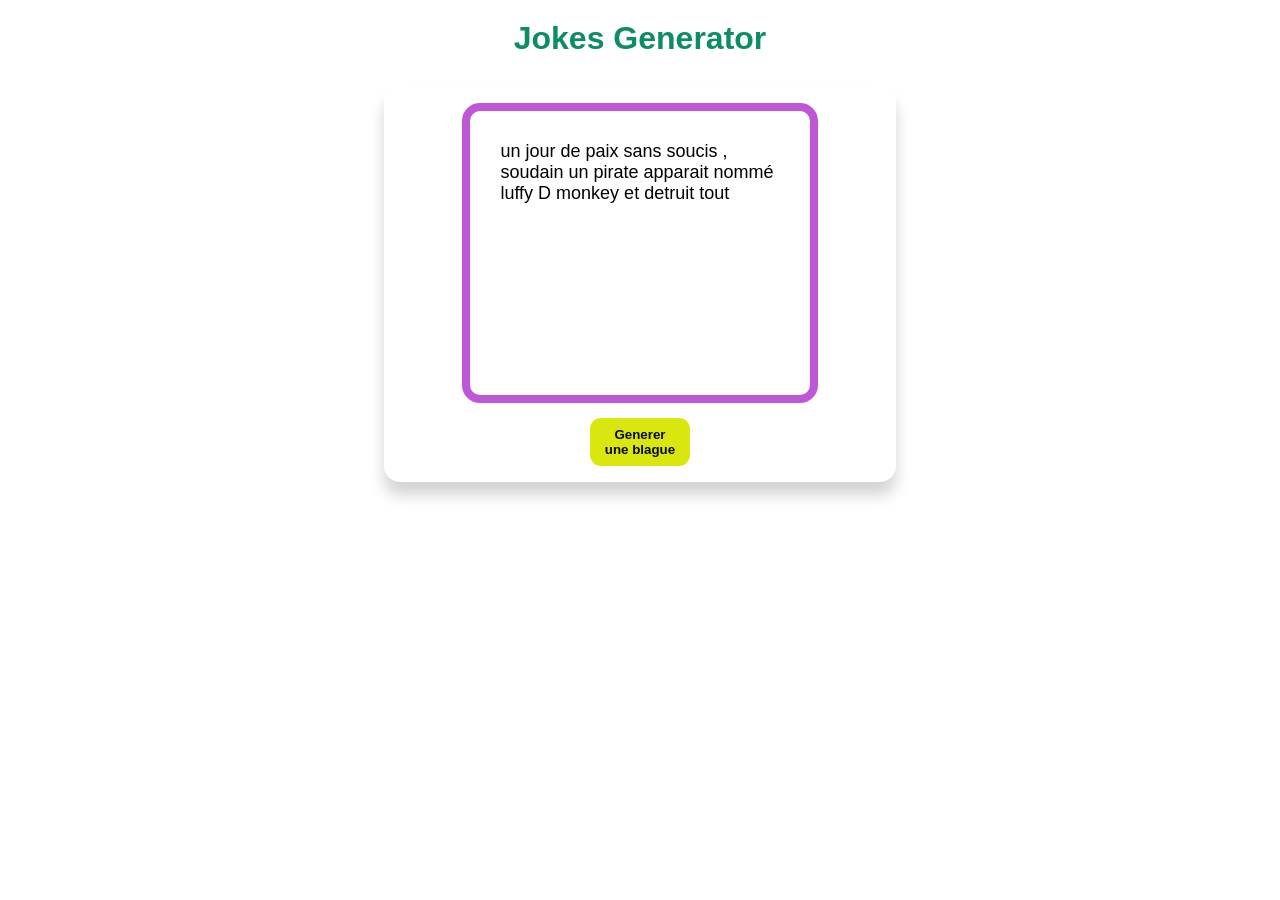
==== joke.html @ 01a2e1de "template du joke app API" ====
<!DOCTYPE html>
<html lang="en">
<head>
    <meta charset="UTF-8">
    <meta name="viewport" content="width=device-width, initial-scale=1.0">
    <title>Jokes generator</title>
    <link rel="stylesheet" href="joke.css">
</head>
<body>
    <h1>Jokes Generator</h1>
    <div id="jokesection">
        <div id="jokescreen">un jour de paix sans soucis , soudain un pirate apparait nommé luffy D monkey et detruit tout </div>
        <button>Generer une blague</button>
    </div>
    <script src="joke.js"></script>
</body>
</html>
---- joke.css ----
*{
    padding: 0;
    margin: 0;box-sizing: border-box;
}
body{
    font-family: 'Segoe UI', Tahoma, Geneva, Verdana, sans-serif;
}
h1{
    margin:20px auto;
    color:rgb(13, 141, 98);
    text-align: center;
}
#jokesection{
    margin:30px auto;
    padding:12px 30px;
    display:flex;
    flex-direction: column;
    align-items: center;
    gap:15px;
    width:40vw;
    box-shadow: 0px 13px 15px lightgrey;
    border: 4px solid transparent;
    border-radius: 16px;
}
#jokescreen{
    width:80%;
    height:300px;
    border:8px solid rgb(189, 87, 214);
    padding:30px 30px;
    border-radius: 18px;
    overflow-wrap:normal;
    font-size: 18px;
    font-weight: 400;
    overflow-y:scroll;
    scrollbar-color: rgb(189, 87, 214);
}
button{
    height:8%;
    width:100px;
    outline:none;
    border:4px solid transparent;
    background-color:rgb(217, 231, 15) ;
    color:rgb(8, 8, 8);
    font-weight: bold;
    padding:5px 8px;
    border-radius: 11px;
    
}
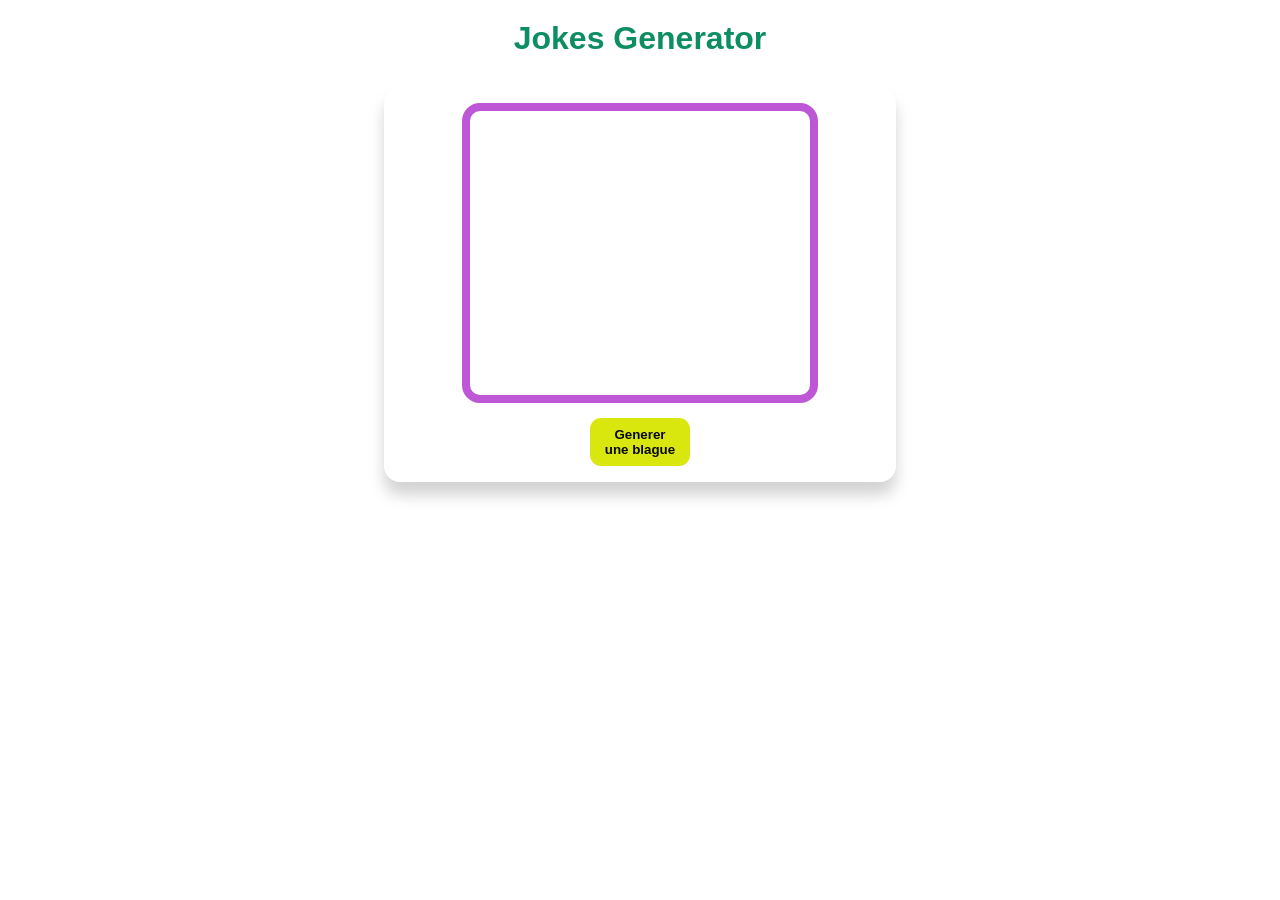
==== commit 60a775e8: "mis en place de la logique js pour recuperer les données" ====
--- a/joke.html
+++ b/joke.html
@@ -9,7 +9,7 @@
 <body>
     <h1>Jokes Generator</h1>
     <div id="jokesection">
-        <div id="jokescreen">un jour de paix sans soucis , soudain un pirate apparait nommé luffy D monkey et detruit tout </div>
+        <div id="jokescreen"></div>
         <button>Generer une blague</button>
     </div>
     <script src="joke.js"></script>
